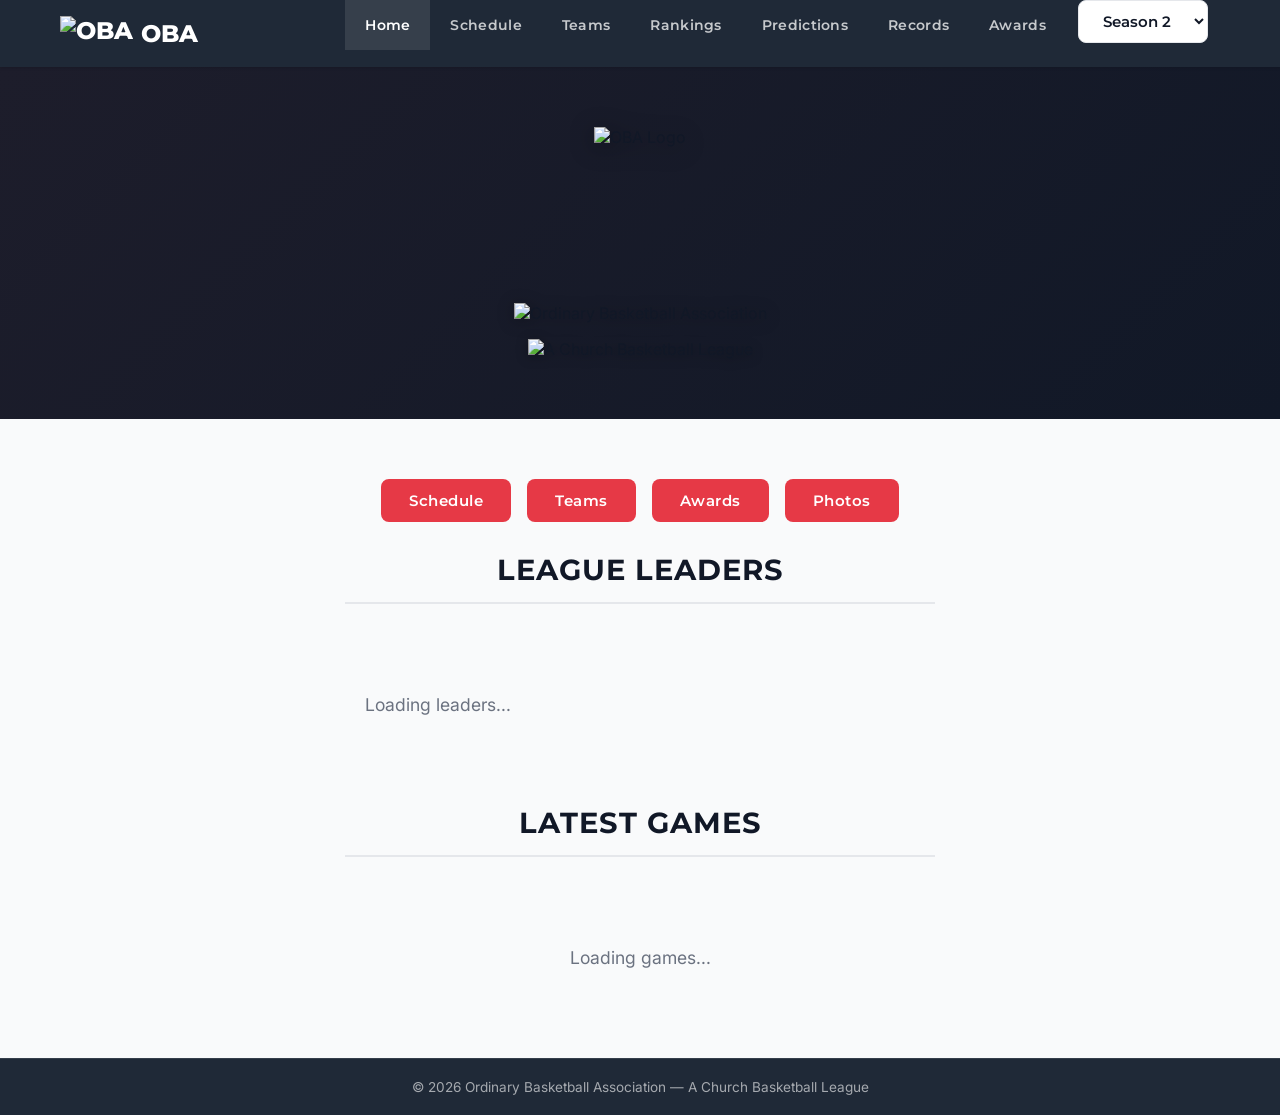
==== index.html @ 1862836c "Add playoff sections, champion banner, and playoff awards - Schedule page splits into Regular Season" ====
<!DOCTYPE html>
<html lang="en">
<head>
  <meta charset="UTF-8">
  <meta name="viewport" content="width=device-width, initial-scale=1.0">
  <title>OBA - Ordinary Basketball Association</title>
  <link rel="icon" type="image/png" href="images/OBALogo.png">
  <link rel="stylesheet" href="css/style.css?v=6">
</head>
<body class="checkerboard-bg">
  <nav class="site-nav" id="site-nav"></nav>

  <section class="hero">
    <div class="hero-content">
      <img src="images/OBALogo.png" alt="OBA Logo" class="hero-logo">
      <img src="images/OBAText1.png" alt="Ordinary Basketball Association" class="hero-text">
      <img src="images/OBAText2.png" alt="A Church Basketball League" class="hero-subtext">
    </div>
  </section>

  <main class="container">
    <div class="quick-links">
      <a href="schedule.html" class="quick-link">Schedule</a>
      <a href="teams.html" class="quick-link">Teams</a>
      <a href="awards.html" class="quick-link">Awards</a>
      <a href="photos.html" class="quick-link">Photos</a>
    </div>

    <div id="champion-banner-home"></div>

    <section class="league-leaders">
      <h2 class="section-title">League Leaders</h2>
      <div class="leaders-grid" id="leaders-grid">
        <p class="loading">Loading leaders...</p>
      </div>
    </section>

    <section class="latest-games">
      <h2 class="section-title">Latest Games</h2>
      <div class="schedule-list" id="latest-games">
        <p class="loading">Loading games...</p>
      </div>
    </section>
  </main>

  <footer class="site-footer" id="site-footer"></footer>
  <script src="js/data.js?v=4"></script>
  <script>
    (async function() {
      OBA.renderNav('home');
      OBA.renderFooter();

      const [games, teams, players] = await Promise.all([OBA.getGames(), OBA.getTeams(), OBA.getPlayers()]);
      const teamMap = Object.fromEntries(teams.map(t => [t.id, t]));

      // League Leaders
      const allStats = await Promise.all(players.map(p => OBA.getPlayerSeasonStats(p.id)));
      const playerData = players.map((p, i) => {
        const avg = OBA.calcAverages(allStats[i].totals);
        return { player: p, totals: allStats[i].totals, avg };
      }).filter(d => d.totals.gp > 0);

      // Calculate fantasy points per game for each player
      playerData.forEach(d => {
        const t = d.totals;
        const totalFP = t.pts * 1 + t.reb * 1.2 + t.ast * 1.5 + t.stl * 3 + t.blk * 3 + t.to * -1;
        d.avg.fppg = (totalFP / t.gp).toFixed(1);
      });

      function renderLeaderList(title, statKey, label) {
        const sorted = [...playerData].sort((a, b) => parseFloat(b.avg[statKey]) - parseFloat(a.avg[statKey]));
        const top5 = sorted.slice(0, 5);
        return `
          <div class="leader-column">
            <h3 class="leader-title">${title}</h3>
            <ol class="leader-list">
              ${top5.map((d, i) => {
                const team = teamMap[d.player.teamId];
                return `<li class="leader-item">
                  <span class="leader-rank">${i + 1}</span>
                  <div class="leader-info">
                    <a href="player.html?id=${d.player.id}" class="leader-name">${d.player.name}</a>
                    <span class="leader-team" style="color:${team.color}">${team.name}</span>
                  </div>
                  <span class="leader-stat">${d.avg[statKey]}</span>
                </li>`;
              }).join('')}
            </ol>
          </div>`;
      }

      document.getElementById('leaders-grid').innerHTML =
        renderLeaderList('Points', 'ppg', 'PPG') +
        renderLeaderList('Rebounds', 'rpg', 'RPG') +
        renderLeaderList('Assists', 'apg', 'APG') +
        renderLeaderList('Steals', 'spg', 'SPG') +
        renderLeaderList('Blocks', 'bpg', 'BPG') +
        renderLeaderList('Fantasy', 'fppg', 'FPPG');

      // Champion banner for finished seasons
      const champGame = games.find(g => g.round === 'Championship');
      if (champGame) {
        const winnerId = champGame.homeScore > champGame.awayScore ? champGame.homeTeam : champGame.awayTeam;
        const winner = teamMap[winnerId];
        const seasonLabel = OBA.currentSeason ? OBA.currentSeason.replace('season', 'Season ') : 'Season 1';
        document.getElementById('champion-banner-home').innerHTML = `
          <div class="champion-banner" style="border-color: ${winner.color}">
            <div class="champion-trophy">&#127942;</div>
            <div class="champion-text">
              <span class="champion-team" style="color: ${winner.color}">${winner.name}</span>
              <span class="champion-title">${seasonLabel} Champions</span>
            </div>
          </div>`;
      }

      // Show last 6 games
      const recent = games.slice(-6).reverse();
      const container = document.getElementById('latest-games');

      if (recent.length === 0) {
        container.innerHTML = '<p class="loading">No games yet this season.</p>';
        return;
      }

      container.innerHTML = recent.map(g => {
        const home = teamMap[g.homeTeam];
        const away = teamMap[g.awayTeam];
        const homeWin = g.homeScore > g.awayScore;
        return `
          <a href="game.html?id=${g.id}" class="game-row">
            <span class="game-date">${OBA.formatDate(g.date)}</span>
            <span class="game-matchup">
              <span class="team-name home-team" style="color:${home.color}">${home.name}</span>
              <span class="vs">vs</span>
              <span class="team-name away-team" style="color:${away.color}">${away.name}</span>
            </span>
            <span class="game-score">
              <span class="${homeWin ? 'winner' : ''}">${g.homeScore}</span> - <span class="${!homeWin ? 'winner' : ''}">${g.awayScore}</span>
            </span>
          </a>`;
      }).join('');
    })();
  </script>
</body>
</html>
---- css/style.css ----
/* ===== OBA - Modern Sports Theme ===== */
@import url('https://fonts.googleapis.com/css2?family=Inter:wght@300;400;500;600;700&family=Montserrat:wght@400;600;700;800&display=swap');

/* --- Variables --- */
:root {
  --red: #E63946;
  --cream: #FFFFFF;
  --black: #111827;
  --chrome: #E5E7EB;
  --neon: #F87171;
  --dark-red: #1D1D2B;
  --white: #ffffff;
  --surface: #F9FAFB;
  --surface-dark: #1F2937;
  --border: #E5E7EB;
  --text-muted: #6B7280;
}

/* --- Reset & Base --- */
*, *::before, *::after { box-sizing: border-box; margin: 0; padding: 0; }

body {
  font-family: 'Inter', sans-serif;
  background-color: var(--surface);
  color: var(--black);
  min-height: 100vh;
  display: flex;
  flex-direction: column;
}

h1, h2, h3, h4 {
  font-family: 'Montserrat', sans-serif;
  font-weight: 700;
}

a {
  color: var(--red);
  text-decoration: none;
  transition: color 0.2s;
}

a:hover {
  color: var(--neon);
}

img { max-width: 100%; }

/* --- Checkerboard Background (neutralized) --- */
.checkerboard-bg {
  background-image: none;
}

/* --- Navigation --- */
.site-nav {
  background: var(--surface-dark);
  border-bottom: none;
  box-shadow: 0 1px 3px rgba(0,0,0,0.12);
  position: sticky;
  top: 0;
  z-index: 100;
}

.nav-inner {
  max-width: 1200px;
  margin: 0 auto;
  display: flex;
  align-items: center;
  justify-content: space-between;
  padding: 0 20px;
}

.nav-logo {
  font-family: 'Montserrat', sans-serif;
  font-weight: 800;
  font-size: 1.5rem;
  color: var(--cream);
  padding: 12px 0;
  text-shadow: none;
}

.nav-logo {
  display: flex;
  align-items: center;
  gap: 8px;
}

.nav-logo-img {
  height: 36px;
  width: auto;
}

.nav-logo:hover { color: var(--white); }

.nav-links {
  display: flex;
  list-style: none;
  gap: 0;
}

.nav-links a {
  display: block;
  padding: 16px 20px;
  color: rgba(255,255,255,0.75);
  font-family: 'Montserrat', sans-serif;
  font-weight: 600;
  font-size: 0.9rem;
  letter-spacing: 0.3px;
  border-left: none;
  transition: background 0.2s, color 0.2s;
}

.nav-links li:last-child a {
  border-right: none;
}

.nav-links a:hover,
.nav-links a.active {
  background: rgba(255,255,255,0.1);
  color: var(--white);
}

.season-selector {
  display: flex;
  align-items: center;
  padding: 0 12px;
}

.season-selector select {
  background: rgba(255,255,255,0.1);
  color: #fff;
  border: 1px solid rgba(255,255,255,0.25);
  border-radius: 6px;
  padding: 6px 10px;
  font-family: 'Montserrat', sans-serif;
  font-size: 0.8rem;
  font-weight: 600;
  cursor: pointer;
  outline: none;
}

.season-selector select:hover {
  background: rgba(255,255,255,0.2);
}

.season-selector select option {
  background: var(--surface-dark);
  color: #fff;
}

.nav-toggle {
  display: none;
  background: none;
  border: none;
  color: var(--cream);
  font-size: 1.8rem;
  cursor: pointer;
  padding: 10px;
}

/* --- Hero Banner --- */
.hero {
  background: linear-gradient(135deg, var(--dark-red) 0%, #111827 100%);
  text-align: center;
  padding: 60px 20px;
  border-bottom: none;
  position: relative;
  overflow: hidden;
}

.hero::before {
  content: '';
  position: absolute;
  top: 0; left: 0; right: 0; bottom: 0;
  background-image: none;
}

.hero-content {
  position: relative;
  z-index: 1;
  display: flex;
  flex-direction: column;
  align-items: center;
  gap: 16px;
}

.hero-logo {
  height: 160px;
  width: auto;
  filter: drop-shadow(0 4px 12px rgba(0,0,0,0.4));
}

.hero-text {
  max-width: 500px;
  height: auto;
  filter: drop-shadow(0 2px 8px rgba(0,0,0,0.3));
}

.hero-subtext {
  max-width: 320px;
  height: auto;
  filter: drop-shadow(0 2px 6px rgba(0,0,0,0.3));
}

.hero h1 {
  font-size: 3.2rem;
  color: var(--cream);
  text-shadow: none;
  margin-bottom: 10px;
  letter-spacing: 1px;
}

.hero .subtitle {
  font-family: 'Inter', sans-serif;
  color: rgba(255,255,255,0.6);
  font-size: 1.1rem;
  font-weight: 400;
  letter-spacing: 3px;
  text-transform: uppercase;
}

/* --- Neon Glow Text (neutralized) --- */
.neon-text {
  text-shadow: none;
}

/* --- Container --- */
.container {
  max-width: 1200px;
  margin: 0 auto;
  padding: 30px 20px;
  flex: 1;
}

/* --- Section Headers --- */
.section-title {
  font-size: 1.8rem;
  color: var(--black);
  text-align: center;
  margin-bottom: 30px;
  padding-bottom: 15px;
  border-bottom: 2px solid var(--border);
  text-transform: uppercase;
  letter-spacing: 1px;
}

/* --- Cards --- */
.card {
  background: var(--white);
  border: 1px solid var(--border);
  border-radius: 8px;
  box-shadow: 0 1px 3px rgba(0,0,0,0.06);
  transition: transform 0.2s, box-shadow 0.2s;
  overflow: hidden;
}

.card:hover {
  transform: translateY(-2px);
  box-shadow: 0 4px 12px rgba(0,0,0,0.1);
}

.card-body {
  padding: 20px;
}

/* --- Team Cards Grid --- */
.teams-grid {
  display: grid;
  grid-template-columns: repeat(auto-fill, minmax(300px, 1fr));
  gap: 24px;
}

.team-card {
  cursor: pointer;
}

.team-card .card-header {
  padding: 20px;
  text-align: center;
  color: var(--white);
  text-shadow: 1px 1px 3px rgba(0,0,0,0.4);
}

.team-card .card-header h3 {
  font-size: 1.5rem;
  margin-bottom: 5px;
}

.team-card .record {
  font-family: 'Montserrat', sans-serif;
  font-weight: 700;
  font-size: 1.8rem;
  color: var(--cream);
}

.team-card .card-body {
  text-align: center;
  font-size: 0.95rem;
  color: var(--text-muted);
}

/* --- Tables --- */
.stats-table {
  width: 100%;
  border-collapse: collapse;
  background: var(--white);
  border: 1px solid var(--border);
  border-radius: 8px;
  overflow: hidden;
  font-size: 0.9rem;
}

.stats-table thead {
  background: var(--surface-dark);
  color: var(--white);
}

.stats-table th {
  padding: 10px 8px;
  text-align: center;
  font-family: 'Montserrat', sans-serif;
  font-weight: 600;
  letter-spacing: 0.3px;
  font-size: 0.8rem;
  white-space: nowrap;
  text-transform: uppercase;
}

.stats-table th:first-child {
  text-align: left;
  padding-left: 14px;
}

.stats-table td {
  padding: 8px;
  text-align: center;
  border-bottom: 1px solid var(--border);
}

.stats-table td:first-child {
  text-align: left;
  padding-left: 14px;
  font-weight: 600;
}

.stats-table tbody tr:hover {
  background: var(--surface);
}

.stats-table tbody tr:last-child td {
  border-bottom: none;
}

.stats-table .totals-row {
  background: var(--surface);
  font-weight: 700;
}

.table-wrapper {
  overflow-x: auto;
  margin-bottom: 30px;
  border-radius: 8px;
}

/* --- Schedule --- */
.schedule-list {
  display: flex;
  flex-direction: column;
  gap: 12px;
}

.game-row {
  display: flex;
  align-items: center;
  background: var(--white);
  border: 1px solid var(--border);
  border-radius: 8px;
  padding: 14px 20px;
  cursor: pointer;
  transition: transform 0.15s, box-shadow 0.15s, border-color 0.15s;
}

.game-row:hover {
  transform: translateY(-2px);
  box-shadow: 0 4px 12px rgba(0,0,0,0.08);
  border-color: var(--red);
}

.game-date {
  font-weight: 600;
  color: var(--text-muted);
  min-width: 110px;
  font-size: 0.9rem;
}

.game-matchup {
  flex: 1;
  display: flex;
  align-items: center;
  justify-content: center;
  gap: 12px;
  font-family: 'Montserrat', sans-serif;
  font-weight: 700;
  font-size: 1.1rem;
}

.game-matchup .team-name {
  min-width: 120px;
}

.game-matchup .home-team { text-align: right; }
.game-matchup .away-team { text-align: left; }

.game-matchup .vs {
  color: var(--text-muted);
  font-size: 0.9rem;
}

.game-score {
  font-family: 'Montserrat', sans-serif;
  font-weight: 700;
  font-size: 1.2rem;
  min-width: 80px;
  text-align: right;
  color: var(--red);
}

.game-score .winner {
  font-weight: 800;
}

/* --- Box Score Page --- */
.matchup-header {
  background: linear-gradient(135deg, var(--dark-red), #111827);
  color: var(--cream);
  text-align: center;
  padding: 40px 20px;
  border-radius: 12px;
  border: none;
  margin-bottom: 30px;
}

.game-video-link {
  text-align: center;
  margin-bottom: 20px;
}

.game-video-link a {
  display: inline-block;
  background: var(--red);
  color: var(--white);
  padding: 10px 24px;
  border-radius: 8px;
  font-family: 'Montserrat', sans-serif;
  font-weight: 600;
  font-size: 1rem;
  border: none;
  transition: transform 0.15s, box-shadow 0.15s, background 0.2s;
}

.game-video-link a:hover {
  transform: scale(1.05);
  box-shadow: 0 4px 15px rgba(230,57,70,0.3);
  background: #D32F3F;
  color: var(--white);
}

.game-round {
  display: inline-block;
  background: rgba(255,255,255,0.15);
  color: var(--white);
  padding: 4px 16px;
  border-radius: 20px;
  font-family: 'Montserrat', sans-serif;
  font-weight: 700;
  font-size: 0.85rem;
  text-transform: uppercase;
  letter-spacing: 1px;
  margin-bottom: 8px;
}

.matchup-header .game-date {
  color: rgba(255,255,255,0.6);
  font-size: 0.95rem;
  margin-bottom: 15px;
}

.matchup-teams {
  display: flex;
  align-items: center;
  justify-content: center;
  gap: 30px;
}

.matchup-team {
  text-align: center;
}

.matchup-team .team-name {
  font-family: 'Montserrat', sans-serif;
  font-weight: 700;
  font-size: 1.5rem;
  margin-bottom: 5px;
}

.matchup-team .score {
  font-family: 'Montserrat', sans-serif;
  font-weight: 800;
  font-size: 3rem;
  text-shadow: none;
}

.matchup-vs {
  font-family: 'Montserrat', sans-serif;
  font-weight: 600;
  font-size: 1.2rem;
  color: rgba(255,255,255,0.4);
}

.box-score-section {
  margin-bottom: 30px;
}

.box-score-section h2 {
  font-size: 1.3rem;
  color: var(--black);
  margin-bottom: 10px;
  padding: 10px 14px;
  border-left: 4px solid var(--red);
  background: var(--surface);
  border-radius: 0 8px 8px 0;
}

/* --- Player Profile --- */
.player-header {
  background: linear-gradient(135deg, var(--dark-red), #111827);
  color: var(--cream);
  padding: 40px 20px;
  border-radius: 12px;
  border: none;
  margin-bottom: 30px;
  display: flex;
  align-items: center;
  gap: 30px;
}

.player-avatar {
  width: 100px;
  height: 100px;
  border-radius: 50%;
  background: rgba(255,255,255,0.1);
  border: 3px solid rgba(255,255,255,0.2);
  display: flex;
  align-items: center;
  justify-content: center;
  font-family: 'Montserrat', sans-serif;
  font-weight: 800;
  font-size: 2.5rem;
  flex-shrink: 0;
}

.player-info h1 {
  font-size: 2rem;
  margin-bottom: 5px;
}

.player-meta {
  display: flex;
  gap: 20px;
  color: rgba(255,255,255,0.6);
  font-size: 0.95rem;
}

.player-meta span {
  display: flex;
  align-items: center;
  gap: 4px;
}

/* --- Season Averages --- */
.averages-grid {
  display: grid;
  grid-template-columns: repeat(auto-fill, minmax(120px, 1fr));
  gap: 12px;
  margin-bottom: 30px;
}

.avg-card {
  background: var(--white);
  border: 1px solid var(--border);
  border-radius: 8px;
  padding: 16px;
  text-align: center;
}

.avg-card .value {
  font-family: 'Montserrat', sans-serif;
  font-weight: 800;
  font-size: 1.8rem;
  color: var(--red);
}

.avg-card .label {
  font-size: 0.75rem;
  color: var(--text-muted);
  text-transform: uppercase;
  letter-spacing: 1px;
  margin-top: 4px;
  font-weight: 600;
}

/* --- Team Profile --- */
.team-header {
  color: var(--cream);
  padding: 40px 20px;
  border-radius: 12px;
  border: none;
  margin-bottom: 30px;
  text-align: center;
}

.team-header h1 {
  font-size: 2.5rem;
  margin-bottom: 10px;
  text-shadow: none;
}

.team-header .record {
  font-family: 'Montserrat', sans-serif;
  font-weight: 700;
  font-size: 2rem;
  color: var(--cream);
  opacity: 0.9;
}

/* --- Awards --- */
.awards-grid {
  display: grid;
  grid-template-columns: repeat(auto-fill, minmax(320px, 1fr));
  gap: 24px;
  margin-bottom: 40px;
}

.award-card {
  background: var(--white);
  border: 1px solid var(--border);
  border-radius: 12px;
  overflow: hidden;
  text-align: center;
  box-shadow: 0 1px 3px rgba(0,0,0,0.06);
}

.award-card .award-header {
  background: var(--surface-dark);
  color: var(--white);
  padding: 16px;
  font-family: 'Montserrat', sans-serif;
  font-weight: 700;
  font-size: 1.1rem;
  letter-spacing: 1px;
  text-transform: uppercase;
}

.award-card .award-body {
  padding: 24px;
}

.award-card .award-icon {
  font-size: 3rem;
  margin-bottom: 10px;
}

.award-card .player-name {
  font-family: 'Montserrat', sans-serif;
  font-weight: 700;
  font-size: 1.4rem;
  color: var(--black);
  margin-bottom: 4px;
}

.award-card .player-team {
  color: var(--text-muted);
  font-size: 0.9rem;
  margin-bottom: 10px;
}

.award-card .highlights {
  font-size: 0.9rem;
  color: var(--text-muted);
  font-style: italic;
}

.awards-eligibility {
  text-align: center;
  font-size: 0.8rem;
  color: var(--text-muted);
  margin-top: 12px;
  font-style: italic;
}

.all-team-section {
  margin-bottom: 40px;
}

.all-team-section h2 {
  font-size: 1.5rem;
  color: var(--black);
  text-align: center;
  margin-bottom: 20px;
}

.all-team-list {
  display: flex;
  flex-wrap: wrap;
  gap: 16px;
  justify-content: center;
}

.all-team-player {
  background: var(--white);
  border: 1px solid var(--border);
  border-radius: 8px;
  padding: 16px 24px;
  text-align: center;
  min-width: 180px;
  cursor: pointer;
  transition: transform 0.15s, border-color 0.15s, box-shadow 0.15s;
}

.all-team-player:hover {
  transform: translateY(-2px);
  border-color: var(--red);
  box-shadow: 0 4px 12px rgba(0,0,0,0.08);
}

.all-team-player .name {
  font-family: 'Montserrat', sans-serif;
  font-weight: 700;
  font-size: 1.1rem;
  color: var(--black);
}

.all-team-player .team {
  font-size: 0.85rem;
  color: var(--text-muted);
  margin-top: 2px;
}

/* --- Quick Links --- */
.quick-links {
  display: flex;
  gap: 16px;
  justify-content: center;
  margin: 30px 0;
  flex-wrap: wrap;
}

.quick-link {
  display: inline-block;
  background: var(--red);
  color: var(--white) !important;
  font-family: 'Montserrat', sans-serif;
  font-weight: 600;
  padding: 12px 28px;
  border-radius: 8px;
  font-size: 0.95rem;
  letter-spacing: 0.5px;
  border: none;
  transition: background 0.2s, transform 0.15s, box-shadow 0.2s;
}

.quick-link:hover {
  background: #D32F3F;
  transform: translateY(-2px);
  box-shadow: 0 4px 12px rgba(230,57,70,0.3);
  color: var(--white) !important;
}

/* --- League Leaders (Home) --- */
.league-leaders {
  margin-bottom: 30px;
}

.leaders-grid {
  display: grid;
  grid-template-columns: repeat(3, 1fr);
  gap: 16px;
  max-width: 1000px;
  margin: 0 auto;
}

.leader-column {
  background: var(--white);
  border: 1px solid var(--border);
  border-radius: 8px;
  overflow: hidden;
}

.leader-title {
  background: var(--surface-dark);
  color: var(--white);
  padding: 12px 16px;
  font-family: 'Montserrat', sans-serif;
  font-weight: 700;
  font-size: 0.9rem;
  text-align: center;
  letter-spacing: 1px;
  text-transform: uppercase;
}

.leader-list {
  list-style: none;
  padding: 0;
  margin: 0;
}

.leader-item {
  display: flex;
  align-items: center;
  padding: 12px 16px;
  border-bottom: 1px solid var(--border);
  transition: background 0.15s;
}

.leader-item:last-child {
  border-bottom: none;
}

.leader-item:hover {
  background: var(--surface);
}

.leader-rank {
  font-family: 'Montserrat', sans-serif;
  font-weight: 700;
  font-size: 1.1rem;
  color: var(--text-muted);
  min-width: 30px;
  text-align: center;
}

.leader-info {
  flex: 1;
  display: flex;
  flex-direction: column;
  gap: 2px;
}

.leader-name {
  font-weight: 600;
  font-size: 0.95rem;
}

.leader-team {
  font-size: 0.8rem;
  color: var(--text-muted);
}

.leader-stat {
  font-family: 'Montserrat', sans-serif;
  font-weight: 800;
  font-size: 1.4rem;
  color: var(--red);
  min-width: 40px;
  text-align: right;
}

/* --- Latest Games (Home) --- */
.latest-games {
  margin-top: 10px;
}

/* --- Season Selector --- */
.season-selector {
  text-align: center;
  margin-bottom: 24px;
}

.season-selector select {
  font-family: 'Montserrat', sans-serif;
  font-weight: 600;
  font-size: 0.95rem;
  padding: 10px 20px;
  border: 1px solid var(--border);
  border-radius: 8px;
  background: var(--white);
  color: var(--black);
  cursor: pointer;
}

/* --- Schedule Section Headers --- */
.schedule-section-header {
  font-family: 'Montserrat', sans-serif;
  font-size: 1.4rem;
  font-weight: 800;
  text-transform: uppercase;
  letter-spacing: 1px;
  margin: 32px 0 16px;
  padding-bottom: 8px;
  border-bottom: 3px solid var(--border);
  color: var(--black);
}

.schedule-section-header:first-child {
  margin-top: 0;
}

.schedule-section-header.playoffs-header {
  border-bottom-color: var(--red);
  color: var(--red);
}

/* --- Playoff Game Row --- */
.playoff-game {
  border-left: 4px solid var(--red);
  background: linear-gradient(90deg, rgba(196, 30, 58, 0.03) 0%, var(--white) 20%);
}

/* --- Round Badge --- */
.round-badge {
  display: inline-block;
  font-family: 'Montserrat', sans-serif;
  font-size: 0.7rem;
  font-weight: 700;
  text-transform: uppercase;
  letter-spacing: 0.5px;
  padding: 3px 10px;
  border-radius: 12px;
  margin-right: 12px;
  white-space: nowrap;
}

.round-badge.round-play-in {
  background: #e0e0e0;
  color: #555;
}

.round-badge.round-semifinal {
  background: var(--red);
  color: #fff;
}

.round-badge.round-championship {
  background: linear-gradient(135deg, #d4a017, #f0c040);
  color: #1a1a1a;
}

/* --- Champion Banner --- */
#champion-banner-home .champion-banner {
  margin-top: 0;
  margin-bottom: 28px;
}

.champion-banner {
  display: flex;
  align-items: center;
  justify-content: center;
  gap: 16px;
  margin-top: 24px;
  padding: 20px 28px;
  background: linear-gradient(135deg, #fffbe6 0%, #fff8dc 50%, #fff4c2 100%);
  border: 2px solid #d4a017;
  border-radius: 12px;
  box-shadow: 0 4px 16px rgba(212, 160, 23, 0.15);
}

.champion-trophy {
  font-size: 2.2rem;
}

.champion-text {
  display: flex;
  flex-direction: column;
  gap: 2px;
}

.champion-team {
  font-family: 'Montserrat', sans-serif;
  font-size: 1.3rem;
  font-weight: 800;
}

.champion-title {
  font-family: 'Montserrat', sans-serif;
  font-size: 0.85rem;
  font-weight: 600;
  text-transform: uppercase;
  letter-spacing: 1px;
  color: #8B6914;
}

/* --- Playoff Averages --- */
.playoff-gp {
  font-size: 0.85rem;
  font-weight: 400;
  color: var(--text-muted);
}

.playoff-averages .avg-card {
  border-left: 3px solid var(--red);
}

/* --- Awards Section Header --- */
.awards-section-header {
  font-family: 'Montserrat', sans-serif;
  font-size: 1.4rem;
  font-weight: 800;
  text-transform: uppercase;
  letter-spacing: 1px;
  margin: 40px 0 16px;
  padding-bottom: 8px;
  border-bottom: 3px solid var(--red);
  color: var(--black);
}

/* --- Week Group --- */
.week-group {
  margin-bottom: 24px;
}

.week-group h3 {
  font-size: 1.1rem;
  color: var(--black);
  margin-bottom: 10px;
  padding-left: 10px;
  border-left: 4px solid var(--red);
}

/* --- Photo Gallery --- */
.photo-grid {
  display: grid;
  grid-template-columns: repeat(auto-fill, minmax(260px, 1fr));
  gap: 20px;
}

.photo-card {
  background: var(--white);
  border: 1px solid var(--border);
  border-radius: 8px;
  overflow: hidden;
  cursor: pointer;
  transition: transform 0.2s, box-shadow 0.2s;
}

.photo-card:hover {
  transform: translateY(-2px);
  box-shadow: 0 4px 12px rgba(0,0,0,0.1);
}

.photo-card img {
  width: 100%;
  height: 200px;
  object-fit: cover;
  display: block;
}

.photo-caption {
  padding: 12px 14px;
  font-size: 0.9rem;
  color: var(--text-muted);
  text-align: center;
}

/* --- Lightbox --- */
.lightbox {
  display: none;
  position: fixed;
  top: 0;
  left: 0;
  right: 0;
  bottom: 0;
  background: rgba(0,0,0,0.9);
  z-index: 1000;
  align-items: center;
  justify-content: center;
  flex-direction: column;
  padding: 20px;
}

.lightbox.open {
  display: flex;
}

.lightbox-close {
  position: absolute;
  top: 20px;
  right: 30px;
  background: none;
  border: none;
  color: var(--white);
  font-size: 2.5rem;
  cursor: pointer;
  transition: color 0.2s;
}

.lightbox-close:hover {
  color: var(--neon);
}

.lightbox-img {
  max-width: 90%;
  max-height: 80vh;
  border-radius: 8px;
  border: none;
}

.lightbox-caption {
  color: rgba(255,255,255,0.8);
  margin-top: 16px;
  font-size: 1rem;
  text-align: center;
  max-width: 600px;
}

/* --- Footer --- */
.site-footer {
  background: var(--surface-dark);
  color: rgba(255,255,255,0.6);
  text-align: center;
  padding: 20px;
  margin-top: auto;
  border-top: 1px solid rgba(255,255,255,0.1);
  font-size: 0.85rem;
}

.site-footer a {
  color: var(--neon);
}

/* --- Loading State --- */
.loading {
  text-align: center;
  padding: 60px 20px;
  color: var(--text-muted);
  font-size: 1.1rem;
}

/* --- Responsive --- */
@media (max-width: 768px) {
  .nav-toggle { display: block; }

  .nav-links {
    display: none;
    flex-direction: column;
    position: absolute;
    top: 100%;
    left: 0;
    right: 0;
    background: var(--surface-dark);
    border-bottom: 1px solid rgba(255,255,255,0.1);
  }

  .nav-links.open { display: flex; }

  .nav-links a {
    border-left: none;
    border-bottom: 1px solid rgba(255,255,255,0.1);
    padding: 14px 20px;
  }

  .nav-links li:last-child a { border-right: none; }

  .season-selector {
    padding: 10px 20px;
    border-bottom: 1px solid rgba(255,255,255,0.1);
  }

  .season-selector select {
    width: 100%;
    padding: 8px 10px;
  }

  .hero h1 { font-size: 2rem; }
  .hero .subtitle { font-size: 0.9rem; }
  .hero-logo { height: 110px; }
  .hero-text { max-width: 300px; }
  .hero-subtext { max-width: 220px; }

  .game-row {
    flex-direction: column;
    gap: 8px;
    text-align: center;
  }

  .game-date { min-width: auto; }
  .game-score { min-width: auto; text-align: center; }

  .round-badge { margin-right: 0; margin-bottom: 4px; }
  .champion-banner { flex-direction: column; text-align: center; padding: 16px; }
  .champion-text { align-items: center; }

  .game-matchup .team-name { min-width: auto; }

  .matchup-teams { flex-direction: column; gap: 10px; }
  .matchup-team .score { font-size: 2.2rem; }

  .player-header { flex-direction: column; text-align: center; }
  .player-meta { justify-content: center; flex-wrap: wrap; }

  .teams-grid { grid-template-columns: 1fr; }
  .awards-grid { grid-template-columns: 1fr; }
  .leaders-grid { grid-template-columns: repeat(2, 1fr); }
  .records-grid { grid-template-columns: repeat(2, 1fr); }
  .photo-grid { grid-template-columns: repeat(auto-fill, minmax(200px, 1fr)); gap: 12px; }
  .record-card .leader-item { padding: 16px; }

  .ranking-card { padding: 16px; }
  .ranking-rank { font-size: 1.5rem; min-width: 30px; }
  .ranking-team { font-size: 1.1rem; }

  .predictions-placeholder { padding: 40px 20px; }
}

/* Record Cards */
a.record-card {
  text-decoration: none;
  color: inherit;
  cursor: pointer;
  transition: transform 0.15s, box-shadow 0.15s;
}

a.record-card:hover {
  transform: translateY(-2px);
  box-shadow: 0 4px 12px rgba(0,0,0,0.15);
}

.record-date {
  font-size: 0.75rem;
  color: var(--text-muted);
}

/* --- Power Rankings --- */
.rankings-meta {
  text-align: center;
  color: var(--text-muted);
  font-size: 0.95rem;
  margin-bottom: 24px;
}

.power-rankings-list {
  max-width: 700px;
  margin: 0 auto;
  display: flex;
  flex-direction: column;
  gap: 16px;
}

.ranking-card {
  background: var(--white);
  border: 1px solid var(--border);
  border-left: 5px solid var(--red);
  border-radius: 8px;
  padding: 20px 24px;
  box-shadow: 0 1px 3px rgba(0,0,0,0.06);
}

.ranking-header {
  display: flex;
  align-items: center;
  gap: 12px;
  margin-bottom: 12px;
}

.ranking-rank {
  font-family: 'Montserrat', sans-serif;
  font-weight: 800;
  font-size: 1.8rem;
  color: var(--text-muted);
  min-width: 36px;
}

.ranking-team {
  font-family: 'Montserrat', sans-serif;
  font-weight: 700;
  font-size: 1.2rem;
  text-decoration: none;
  transition: opacity 0.2s;
}

.ranking-team:hover {
  opacity: 0.8;
}

.ranking-record {
  margin-left: auto;
  font-family: 'Montserrat', sans-serif;
  font-weight: 700;
  font-size: 0.9rem;
  background: var(--surface);
  color: var(--black);
  padding: 4px 12px;
  border-radius: 20px;
  border: 1px solid var(--border);
}

.ranking-writeup {
  font-size: 0.95rem;
  line-height: 1.6;
  color: var(--black);
}

.powered-by {
  text-align: center;
  color: var(--text-muted);
  font-size: 0.8rem;
  margin-top: 24px;
  font-style: italic;
}

/* --- Predictions --- */
.predictions-container {
  max-width: 700px;
  margin: 0 auto;
}

.predictions-placeholder {
  background: var(--white);
  border: 2px dashed var(--border);
  border-radius: 12px;
  padding: 60px 30px;
  text-align: center;
}

.predictions-icon {
  font-size: 3rem;
  margin-bottom: 16px;
}

.predictions-placeholder h2 {
  font-family: 'Montserrat', sans-serif;
  font-size: 1.5rem;
  color: var(--black);
  margin-bottom: 12px;
}

.predictions-placeholder p {
  color: var(--text-muted);
  font-size: 1rem;
}
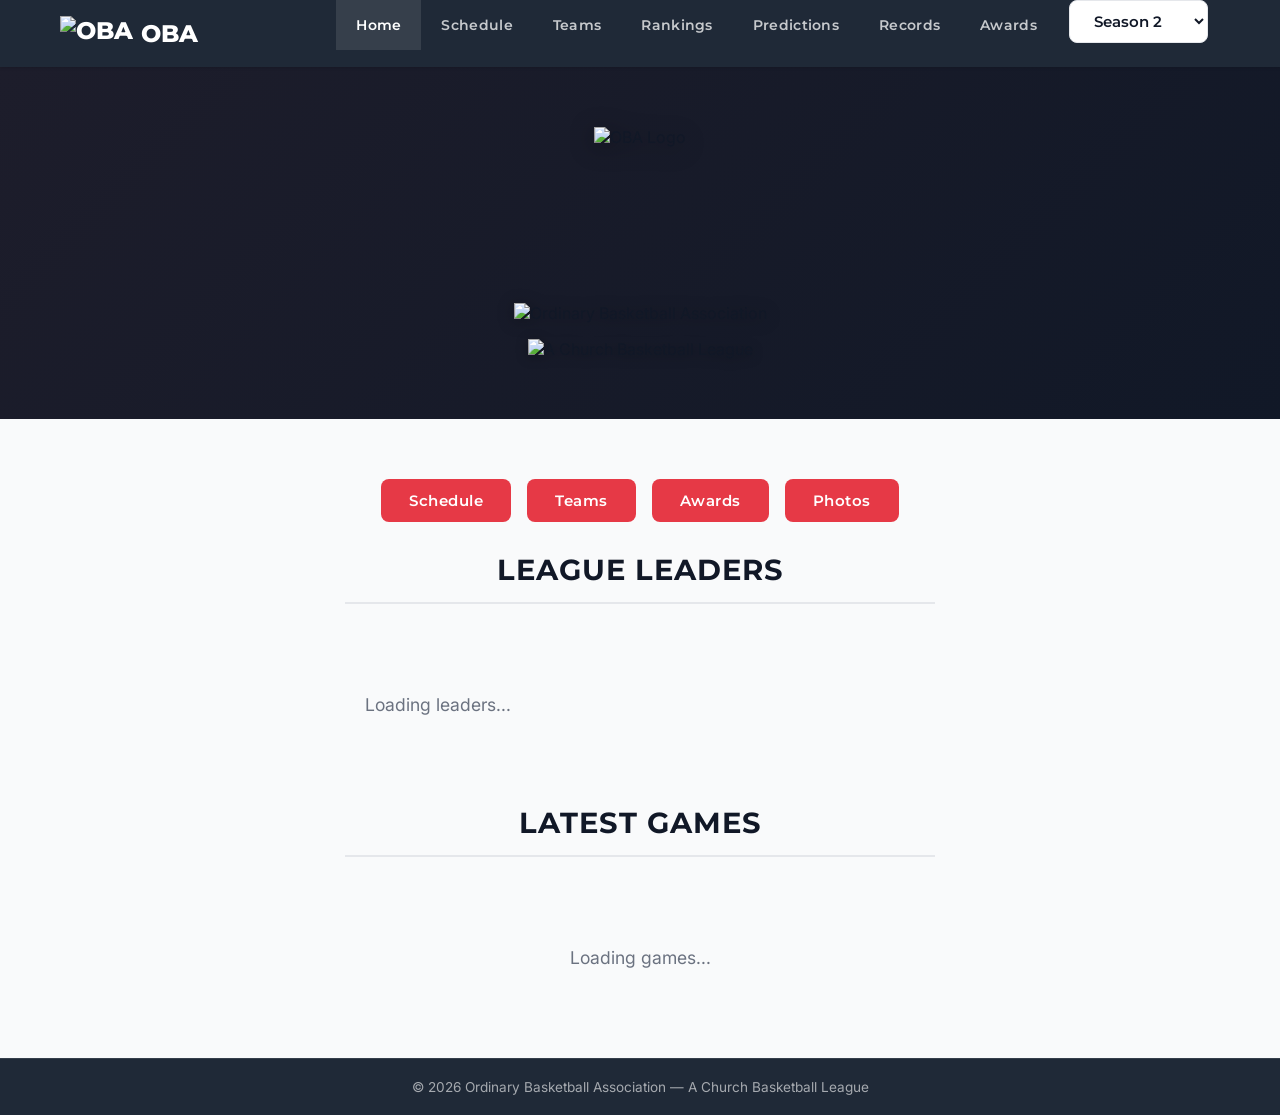
==== commit e37b5667: "Add S2 Week 7 games, final rankings, playoff predictions, holistic MVP - Games 16-18: Nathan 75 Matt" ====
--- a/index.html
+++ b/index.html
@@ -5,7 +5,7 @@
   <meta name="viewport" content="width=device-width, initial-scale=1.0">
   <title>OBA - Ordinary Basketball Association</title>
   <link rel="icon" type="image/png" href="images/OBALogo.png">
-  <link rel="stylesheet" href="css/style.css?v=6">
+  <link rel="stylesheet" href="css/style.css?v=11">
 </head>
 <body class="checkerboard-bg">
   <nav class="site-nav" id="site-nav"></nav>
@@ -44,7 +44,7 @@
   </main>
 
   <footer class="site-footer" id="site-footer"></footer>
-  <script src="js/data.js?v=4"></script>
+  <script src="js/data.js?v=10"></script>
   <script>
     (async function() {
       OBA.renderNav('home');
--- a/css/style.css
+++ b/css/style.css
@@ -14,6 +14,16 @@
   --surface-dark: #1F2937;
   --border: #E5E7EB;
   --text-muted: #6B7280;
+
+  /* Design tokens — unified visual language */
+  --radius-sm: 6px;
+  --radius: 10px;
+  --radius-lg: 14px;
+  --shadow-sm: 0 1px 2px rgba(17,24,39,0.05), 0 1px 3px rgba(17,24,39,0.04);
+  --shadow-md: 0 4px 6px -1px rgba(17,24,39,0.08), 0 2px 4px -1px rgba(17,24,39,0.05);
+  --shadow-lg: 0 12px 24px -6px rgba(17,24,39,0.12), 0 4px 8px -2px rgba(17,24,39,0.06);
+  --transition: 180ms cubic-bezier(0.4, 0, 0.2, 1);
+  --transition-slow: 300ms cubic-bezier(0.4, 0, 0.2, 1);
 }
 
 /* --- Reset & Base --- */
@@ -689,6 +699,72 @@
   font-style: italic;
 }
 
+.frontrunners-label {
+  font-family: 'Montserrat', sans-serif;
+  font-weight: 700;
+  font-size: 0.75rem;
+  text-transform: uppercase;
+  letter-spacing: 2px;
+  color: var(--text-muted);
+  margin-bottom: 12px;
+}
+
+.frontrunners-list {
+  list-style: none;
+  counter-reset: rank;
+  padding: 0;
+  margin: 0;
+  text-align: left;
+}
+
+.frontrunners-list li {
+  counter-increment: rank;
+  display: flex;
+  flex-wrap: wrap;
+  align-items: baseline;
+  gap: 6px;
+  padding: 8px 0;
+  border-bottom: 1px solid var(--border);
+}
+
+.frontrunners-list li:last-child {
+  border-bottom: none;
+}
+
+.frontrunners-list li::before {
+  content: counter(rank) ".";
+  font-family: 'Montserrat', sans-serif;
+  font-weight: 800;
+  font-size: 1rem;
+  color: var(--black);
+  min-width: 24px;
+}
+
+.frontrunner-name {
+  font-family: 'Montserrat', sans-serif;
+  font-weight: 700;
+  font-size: 0.95rem;
+  color: var(--black);
+  text-decoration: none;
+}
+
+.frontrunner-name:hover {
+  text-decoration: underline;
+}
+
+.frontrunner-team {
+  font-size: 0.8rem;
+  color: var(--text-muted);
+}
+
+.frontrunner-stats {
+  width: 100%;
+  font-size: 0.8rem;
+  color: var(--text-muted);
+  font-style: italic;
+  padding-left: 30px;
+}
+
 .awards-eligibility {
   text-align: center;
   font-size: 0.8rem;
@@ -997,6 +1073,67 @@
 
 .playoff-averages .avg-card {
   border-left: 3px solid var(--red);
+}
+
+/* --- Career Highs --- */
+.career-highs-grid {
+  display: grid;
+  grid-template-columns: repeat(6, 1fr);
+  gap: 10px;
+}
+
+.career-high-item {
+  display: flex;
+  flex-direction: column;
+  align-items: center;
+  padding: 12px 8px;
+  background: var(--white);
+  border: 1px solid var(--border);
+  border-radius: 8px;
+  text-decoration: none;
+  color: inherit;
+  transition: transform 0.15s, box-shadow 0.15s;
+}
+
+.career-high-item:hover {
+  transform: translateY(-2px);
+  box-shadow: 0 4px 12px rgba(0,0,0,0.08);
+  border-color: var(--red);
+}
+
+.career-high-value {
+  font-family: 'Montserrat', sans-serif;
+  font-size: 1.5rem;
+  font-weight: 800;
+  color: var(--red);
+}
+
+.career-high-label {
+  font-family: 'Montserrat', sans-serif;
+  font-size: 0.75rem;
+  font-weight: 700;
+  text-transform: uppercase;
+  letter-spacing: 0.5px;
+  color: var(--text-muted);
+  margin-top: 2px;
+}
+
+.career-high-meta {
+  font-size: 0.7rem;
+  color: var(--text-muted);
+  margin-top: 4px;
+  text-align: center;
+  line-height: 1.2;
+}
+
+/* --- Season-by-Season Table --- */
+.season-by-season {
+  font-size: 0.9rem;
+}
+
+.season-by-season .current-season-row {
+  background: rgba(196, 30, 58, 0.06);
+  font-weight: 600;
 }
 
 /* --- Awards Section Header --- */
@@ -1184,6 +1321,7 @@
   .game-date { min-width: auto; }
   .game-score { min-width: auto; text-align: center; }
 
+  .career-highs-grid { grid-template-columns: repeat(3, 1fr); }
   .round-badge { margin-right: 0; margin-bottom: 4px; }
   .champion-banner { flex-direction: column; text-align: center; padding: 16px; }
   .champion-text { align-items: center; }
@@ -1207,7 +1345,9 @@
   .ranking-rank { font-size: 1.5rem; min-width: 30px; }
   .ranking-team { font-size: 1.1rem; }
 
-  .predictions-placeholder { padding: 40px 20px; }
+  .props-grid { grid-template-columns: 1fr; }
+  .matchup-team-name { font-size: 1rem; }
+  .matchup-header { padding: 10px 16px; gap: 10px; }
 }
 
 /* Record Cards */
@@ -1292,6 +1432,30 @@
   border: 1px solid var(--border);
 }
 
+.ranking-stats {
+  display: flex;
+  gap: 16px;
+  margin-bottom: 8px;
+}
+
+.ranking-stat {
+  display: flex;
+  align-items: center;
+  gap: 6px;
+  font-size: 0.85rem;
+}
+
+.ranking-stat-label {
+  color: var(--text-muted);
+  font-weight: 500;
+}
+
+.ranking-stat-value {
+  font-family: 'Montserrat', sans-serif;
+  font-weight: 700;
+  color: var(--black);
+}
+
 .ranking-writeup {
   font-size: 0.95rem;
   line-height: 1.6;
@@ -1308,31 +1472,462 @@
 
 /* --- Predictions --- */
 .predictions-container {
-  max-width: 700px;
+  max-width: 900px;
   margin: 0 auto;
 }
 
-.predictions-placeholder {
+.predictions-meta {
+  text-align: center;
+  font-family: 'Montserrat', sans-serif;
+  font-size: 1rem;
+  color: var(--text-muted);
+  margin-bottom: 32px;
+}
+
+.matchup-section {
+  margin-bottom: 40px;
+}
+
+.matchup-label {
+  text-align: center;
+  font-family: var(--font-heading);
+  font-size: 0.85rem;
+  font-weight: 700;
+  text-transform: uppercase;
+  letter-spacing: 2px;
+  color: var(--accent);
+  margin-bottom: 8px;
+}
+
+.matchup-header {
+  display: flex;
+  align-items: center;
+  justify-content: center;
+  gap: 16px;
+  background: var(--black);
+  color: #fff;
+  padding: 14px 24px;
+  border-radius: 8px;
+  margin-bottom: 20px;
+}
+
+.matchup-team-name {
+  font-family: 'Montserrat', sans-serif;
+  font-weight: 700;
+  font-size: 1.2rem;
+}
+
+.matchup-vs {
+  font-size: 0.85rem;
+  text-transform: uppercase;
+  letter-spacing: 2px;
+  color: #999;
+}
+
+.spread-card {
+  margin: 0 auto 32px;
+  max-width: 400px;
+  overflow: hidden;
+  border-radius: 8px;
+  border: 1px solid var(--border);
+  box-shadow: 0 1px 3px rgba(0,0,0,0.06);
+}
+
+.spread-header {
+  background: var(--surface-dark);
+  color: var(--text-muted);
+  font-family: 'Montserrat', sans-serif;
+  font-weight: 700;
+  font-size: 0.7rem;
+  text-transform: uppercase;
+  letter-spacing: 2px;
+  text-align: center;
+  padding: 8px;
+}
+
+.spread-picks {
+  display: grid;
+  grid-template-columns: 1fr 1fr;
+}
+
+.spread-pick {
+  display: flex;
+  flex-direction: column;
+  align-items: center;
+  gap: 4px;
+  padding: 16px 12px;
   background: var(--white);
-  border: 2px dashed var(--border);
+  cursor: pointer;
+  transition: background 0.15s;
+  border-right: 1px solid var(--border);
+}
+
+.spread-pick:last-child {
+  border-right: none;
+}
+
+.spread-pick:hover {
+  background: #f0f0f0;
+}
+
+.spread-pick-team {
+  font-family: 'Montserrat', sans-serif;
+  font-weight: 600;
+  font-size: 0.85rem;
+  color: var(--black);
+}
+
+.spread-pick-line {
+  font-family: 'Montserrat', sans-serif;
+  font-weight: 800;
+  font-size: 1.3rem;
+  color: var(--black);
+}
+
+.props-section-label {
+  text-align: center;
+  font-family: 'Montserrat', sans-serif;
+  font-weight: 700;
+  font-size: 0.8rem;
+  text-transform: uppercase;
+  letter-spacing: 2px;
+  color: var(--text-muted);
+  margin-bottom: 16px;
+}
+
+.props-grid {
+  display: grid;
+  grid-template-columns: 1fr 1fr;
+  gap: 24px;
+}
+
+.team-props-title {
+  font-family: 'Montserrat', sans-serif;
+  font-size: 1rem;
+  font-weight: 700;
+  margin-bottom: 12px;
+  padding-bottom: 8px;
+  border-bottom: 2px solid var(--border);
+}
+
+.prop-card {
+  background: var(--white);
+  border: 1px solid var(--border);
+  border-radius: 8px;
+  padding: 16px;
+  margin-bottom: 12px;
+  box-shadow: 0 1px 3px rgba(0,0,0,0.06);
+}
+
+.prop-player-name {
+  font-family: 'Montserrat', sans-serif;
+  font-weight: 600;
+  font-size: 1rem;
+  color: var(--black);
+  text-decoration: none;
+}
+
+.prop-player-name:hover {
+  text-decoration: underline;
+}
+
+.prop-stat-label {
+  font-size: 0.75rem;
+  color: var(--text-muted);
+  text-transform: uppercase;
+  letter-spacing: 1px;
+  margin: 6px 0 10px;
+}
+
+.prop-line-display {
+  display: flex;
+  align-items: center;
+  justify-content: center;
+  gap: 12px;
+}
+
+.prop-line-value {
+  font-family: 'Montserrat', sans-serif;
+  font-weight: 800;
+  font-size: 1.6rem;
+  color: var(--black);
+  min-width: 60px;
+  text-align: center;
+}
+
+.prop-side {
+  font-family: 'Montserrat', sans-serif;
+  font-weight: 700;
+  font-size: 0.7rem;
+  text-transform: uppercase;
+  letter-spacing: 1px;
+  padding: 4px 10px;
+  border-radius: 4px;
+}
+
+.prop-side.over {
+  background: #e6f9e6;
+  color: #1a7a1a;
+}
+
+.prop-side.under {
+  background: #fde8e8;
+  color: #b91c1c;
+}
+
+.predictions-attribution {
+  text-align: center;
+  font-size: 0.8rem;
+  color: var(--text-muted);
+  font-style: italic;
+  margin-top: 24px;
+}
+
+/* ============================================================
+   PLAYER COMP ("Plays Like") section on player page
+   ============================================================ */
+.player-comp {
+  margin: 24px 0 30px;
+  padding: 22px 28px;
+  border-radius: var(--radius-lg);
+  background: linear-gradient(135deg, #0f172a 0%, #1F2937 55%, #111827 100%);
+  color: #fff;
+  box-shadow: var(--shadow-md);
+  position: relative;
+  overflow: hidden;
+  display: grid;
+  grid-template-columns: auto 1fr;
+  gap: 24px;
+  align-items: center;
+}
+
+.player-comp::before {
+  content: '';
+  position: absolute;
+  top: 0;
+  right: 0;
+  width: 180px;
+  height: 100%;
+  background: radial-gradient(circle at top right, var(--team-accent, rgba(230,57,70,0.35)) 0%, transparent 65%);
+  pointer-events: none;
+}
+
+.player-comp-icon {
+  width: 64px;
+  height: 64px;
+  border-radius: 50%;
+  background: linear-gradient(135deg, var(--team-accent, #E63946), rgba(255,255,255,0.08));
+  display: flex;
+  align-items: center;
+  justify-content: center;
+  font-family: 'Montserrat', sans-serif;
+  font-weight: 800;
+  font-size: 1.3rem;
+  color: #fff;
+  letter-spacing: 1px;
+  box-shadow: 0 4px 12px rgba(0,0,0,0.3);
+  flex-shrink: 0;
+}
+
+.player-comp-body {
+  position: relative;
+  z-index: 1;
+}
+
+.player-comp-label {
+  font-family: 'Montserrat', sans-serif;
+  font-size: 0.7rem;
+  font-weight: 700;
+  text-transform: uppercase;
+  letter-spacing: 3px;
+  color: rgba(255,255,255,0.45);
+  margin-bottom: 4px;
+}
+
+.player-comp-name {
+  font-family: 'Montserrat', sans-serif;
+  font-size: 1.9rem;
+  font-weight: 800;
+  color: #fff;
+  line-height: 1.1;
+  margin-bottom: 6px;
+  letter-spacing: -0.5px;
+}
+
+.player-comp-rationale {
+  font-size: 0.92rem;
+  color: rgba(255,255,255,0.75);
+  font-style: italic;
+  line-height: 1.5;
+  max-width: 640px;
+}
+
+.player-comp-meta {
+  margin-top: 10px;
+  display: flex;
+  flex-wrap: wrap;
+  gap: 8px;
+  align-items: center;
+}
+
+.player-comp-role-tag {
+  display: inline-block;
+  padding: 3px 10px;
   border-radius: 12px;
-  padding: 60px 30px;
-  text-align: center;
-}
-
-.predictions-icon {
-  font-size: 3rem;
-  margin-bottom: 16px;
-}
-
-.predictions-placeholder h2 {
-  font-family: 'Montserrat', sans-serif;
-  font-size: 1.5rem;
-  color: var(--black);
-  margin-bottom: 12px;
-}
-
-.predictions-placeholder p {
-  color: var(--text-muted);
-  font-size: 1rem;
-}
+  font-family: 'Montserrat', sans-serif;
+  font-size: 0.7rem;
+  font-weight: 700;
+  text-transform: uppercase;
+  letter-spacing: 1px;
+  background: var(--team-accent, rgba(230,57,70,0.3));
+  color: #fff;
+  box-shadow: 0 2px 6px rgba(0,0,0,0.2);
+}
+
+.player-comp-meta-stat {
+  font-family: 'Montserrat', sans-serif;
+  font-size: 0.72rem;
+  color: rgba(255,255,255,0.55);
+  padding: 2px 8px;
+  border-radius: 6px;
+  background: rgba(255,255,255,0.06);
+  border: 1px solid rgba(255,255,255,0.08);
+}
+
+@media (max-width: 600px) {
+  .player-comp {
+    grid-template-columns: 1fr;
+    padding: 18px 20px;
+    gap: 14px;
+  }
+  .player-comp-icon {
+    width: 48px;
+    height: 48px;
+    font-size: 1rem;
+  }
+  .player-comp-name { font-size: 1.4rem; }
+  .player-comp-rationale { font-size: 0.85rem; }
+}
+
+/* ============================================================
+   COHESIVE VISUAL LANGUAGE — appended late to unify card treatments.
+   All card-like selectors share one radius scale, one shadow scale,
+   and one transition easing. Hero/feature cards use --radius-lg.
+   ============================================================ */
+
+.card,
+.team-card,
+.avg-card,
+.career-high-item,
+.photo-card,
+.ranking-card,
+.spread-card,
+.prop-card,
+.all-team-player,
+.leader-column,
+.game-row,
+.stats-table,
+.table-wrapper {
+  border-radius: var(--radius);
+  box-shadow: var(--shadow-sm);
+  transition: transform var(--transition), box-shadow var(--transition), border-color var(--transition);
+}
+
+.matchup-header,
+.champion-banner,
+.award-card {
+  border-radius: var(--radius-lg);
+  transition: transform var(--transition), box-shadow var(--transition);
+}
+
+.award-card { box-shadow: var(--shadow-sm); }
+
+/* Unified hover-lift for interactive/content cards */
+.card:hover,
+.team-card:hover,
+.avg-card:hover,
+.career-high-item:hover,
+.photo-card:hover,
+.all-team-player:hover,
+.game-row:hover,
+.leader-column:hover,
+.award-card:hover,
+.ranking-card:hover {
+  transform: translateY(-2px);
+  box-shadow: var(--shadow-md);
+}
+
+/* ============================================================
+   MICRO-INTERACTIONS — fade-in on load + count-up animations.
+   Count-up is triggered by JS in data.js via MutationObserver.
+   ============================================================ */
+
+@keyframes obaFadeInUp {
+  from { opacity: 0; transform: translateY(8px); }
+  to { opacity: 1; transform: translateY(0); }
+}
+
+@keyframes obaFadeIn {
+  from { opacity: 0; }
+  to { opacity: 1; }
+}
+
+.hero,
+main > * {
+  animation: obaFadeInUp 420ms cubic-bezier(0.4, 0, 0.2, 1) both;
+}
+
+main > *:nth-child(1) { animation-delay: 20ms; }
+main > *:nth-child(2) { animation-delay: 80ms; }
+main > *:nth-child(3) { animation-delay: 140ms; }
+main > *:nth-child(4) { animation-delay: 200ms; }
+main > *:nth-child(5) { animation-delay: 260ms; }
+main > *:nth-child(n+6) { animation-delay: 320ms; }
+
+/* Staggered fade-in within grids of cards */
+.averages-grid > *,
+.career-highs-grid > *,
+.teams-grid > *,
+.leaders-grid > *,
+.quick-links > * {
+  animation: obaFadeInUp 380ms cubic-bezier(0.4, 0, 0.2, 1) both;
+}
+.averages-grid > *:nth-child(1), .career-highs-grid > *:nth-child(1), .teams-grid > *:nth-child(1), .leaders-grid > *:nth-child(1), .quick-links > *:nth-child(1) { animation-delay: 30ms; }
+.averages-grid > *:nth-child(2), .career-highs-grid > *:nth-child(2), .teams-grid > *:nth-child(2), .leaders-grid > *:nth-child(2), .quick-links > *:nth-child(2) { animation-delay: 70ms; }
+.averages-grid > *:nth-child(3), .career-highs-grid > *:nth-child(3), .teams-grid > *:nth-child(3), .leaders-grid > *:nth-child(3), .quick-links > *:nth-child(3) { animation-delay: 110ms; }
+.averages-grid > *:nth-child(4), .career-highs-grid > *:nth-child(4), .teams-grid > *:nth-child(4), .leaders-grid > *:nth-child(4), .quick-links > *:nth-child(4) { animation-delay: 150ms; }
+.averages-grid > *:nth-child(5), .career-highs-grid > *:nth-child(5), .teams-grid > *:nth-child(5), .leaders-grid > *:nth-child(5) { animation-delay: 190ms; }
+.averages-grid > *:nth-child(6), .career-highs-grid > *:nth-child(6), .teams-grid > *:nth-child(6), .leaders-grid > *:nth-child(6) { animation-delay: 230ms; }
+.averages-grid > *:nth-child(n+7), .career-highs-grid > *:nth-child(n+7), .teams-grid > *:nth-child(n+7), .leaders-grid > *:nth-child(n+7) { animation-delay: 270ms; }
+
+/* Count-up state: hidden briefly before JS fills it, then animated */
+.avg-card .value[data-countup-pending] { visibility: hidden; }
+
+/* Respect user motion preferences */
+@media (prefers-reduced-motion: reduce) {
+  .hero,
+  main > *,
+  .averages-grid > *,
+  .career-highs-grid > *,
+  .teams-grid > *,
+  .leaders-grid > *,
+  .quick-links > *,
+  .card,
+  .team-card,
+  .avg-card,
+  .career-high-item,
+  .photo-card,
+  .all-team-player,
+  .game-row,
+  .leader-column,
+  .award-card,
+  .ranking-card {
+    animation: none !important;
+    transition: none !important;
+  }
+  .card:hover, .team-card:hover, .avg-card:hover, .career-high-item:hover,
+  .photo-card:hover, .all-team-player:hover, .game-row:hover, .leader-column:hover,
+  .award-card:hover, .ranking-card:hover {
+    transform: none;
+  }
+}
